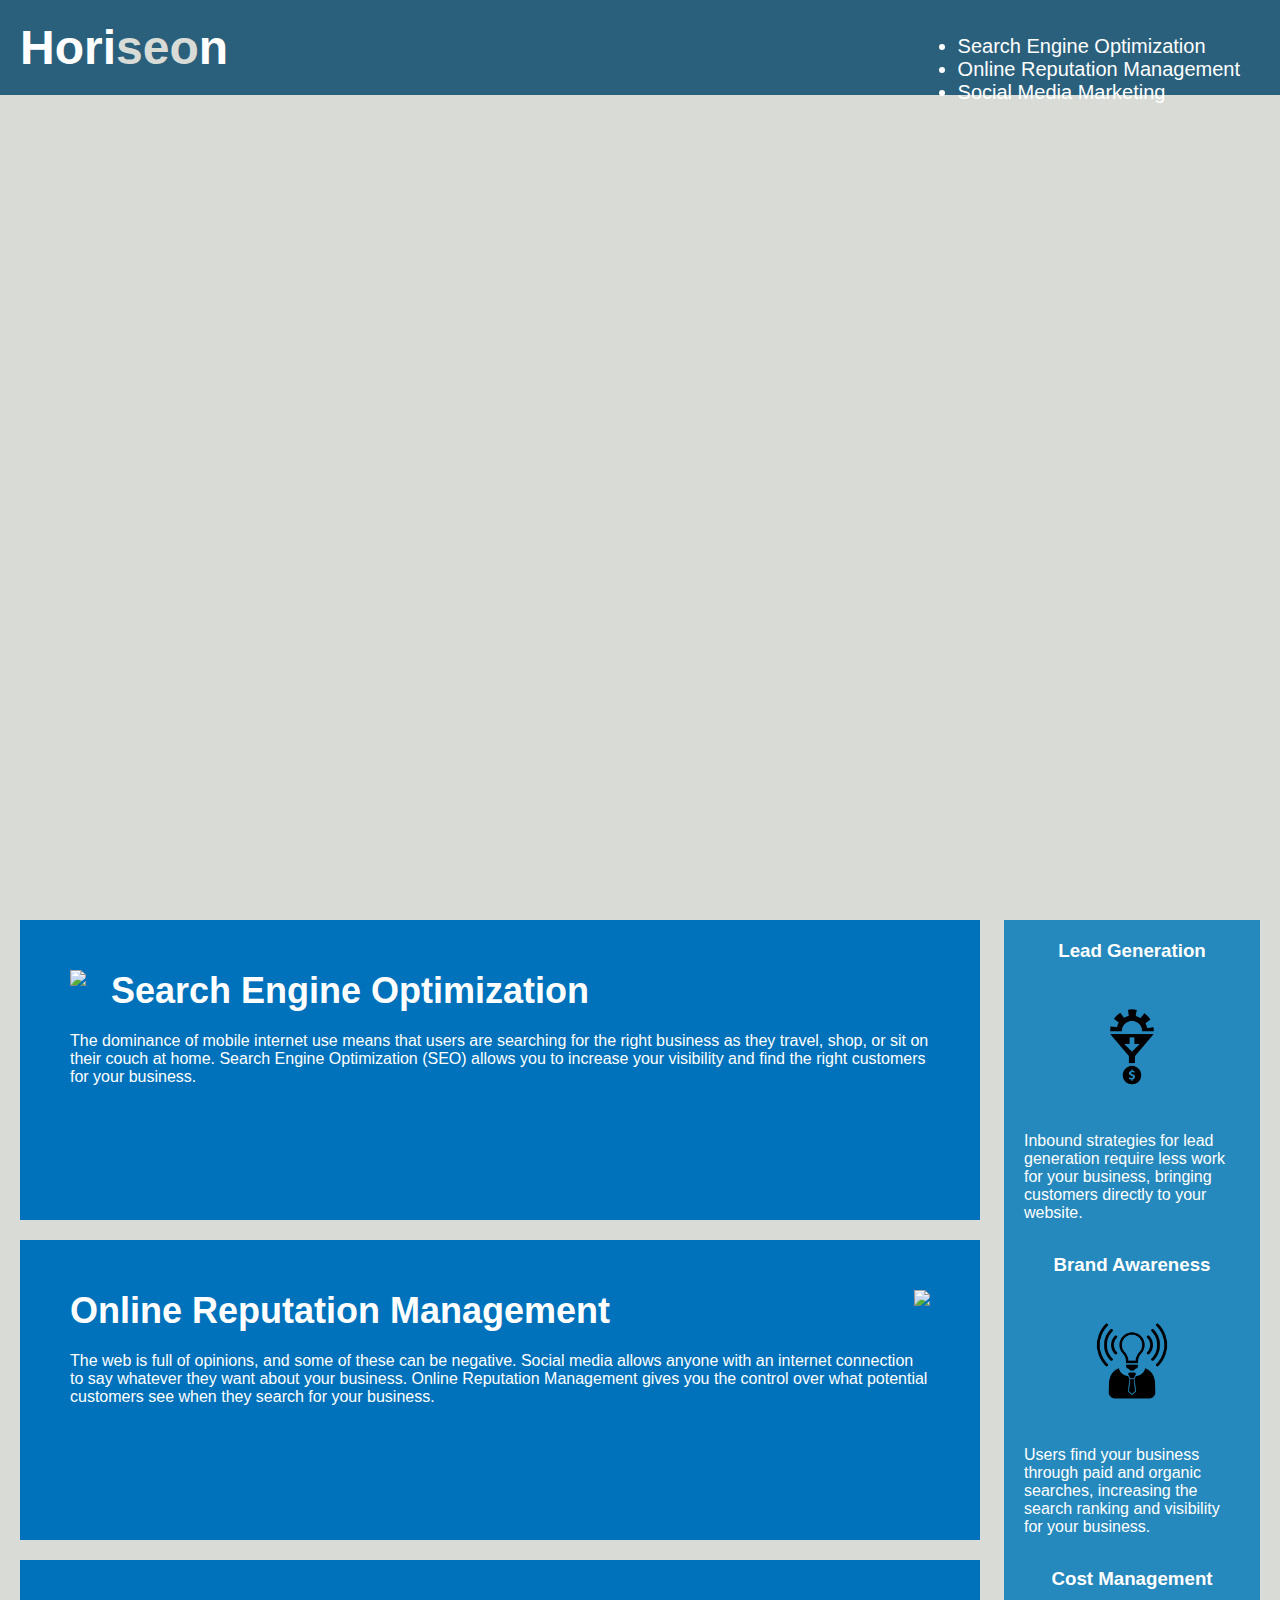
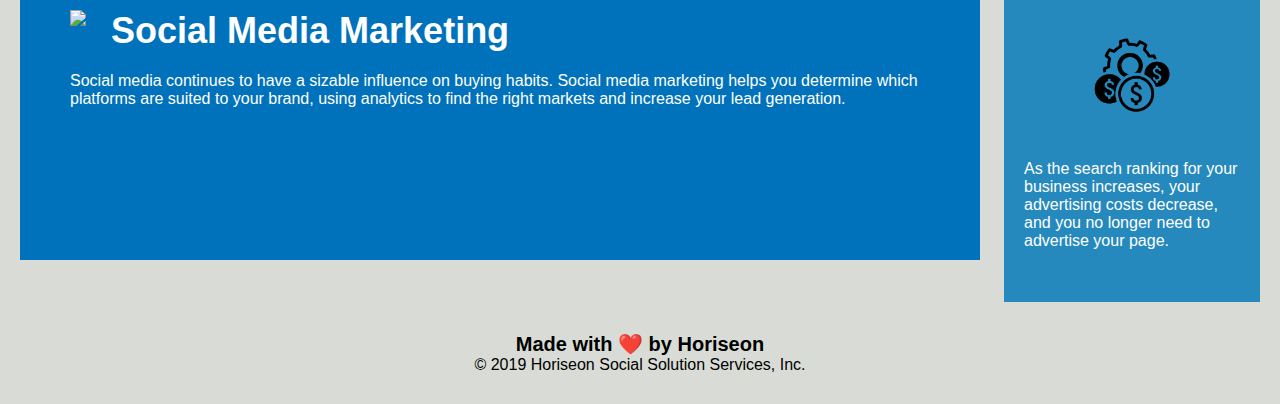
==== Develop/index.html @ b572ea3e "initial commit" ====
<!DOCTYPE html>
<html lang="en-us">

<head>
    <meta charset="UTF-8" />
    <link rel="stylesheet" href="./assets/css/style.css">
    <title>Horiseon Social Solution Services Website</title>
</head>

<body>
    <header class="header">
        <h1>Hori<span id="seo">seo</span>n</h1>
        <section>
            <ul>
                <li>
                    <a href="#search-engine-optimization">Search Engine Optimization</a>
                </li>
                <li>
                    <a href="#online-reputation-management">Online Reputation Management</a>
                </li>
                <li>
                    <a href="#social-media-marketing">Social Media Marketing</a>
                </li>
            </ul>
        </section>
    </header>
    <div class="hero"></div>
    <div class="content">
        <div class="search-engine-optimization">
            <img src="./assets/images/search-engine-optimization.jpg" class="float-left" />
            <h2>Search Engine Optimization</h2>
            <p>
                The dominance of mobile internet use means that users are searching for the right business as they travel, shop, or sit on their couch at home. Search Engine Optimization (SEO) allows you to increase your visibility and find the right customers for your business.
            </p>
        </div>
        <div id="online-reputation-management" class="online-reputation-management">
            <img src="./assets/images/online-reputation-management.jpg" class="float-right" />
            <h2>Online Reputation Management</h2>
            <p>
                The web is full of opinions, and some of these can be negative. Social media allows anyone with an internet connection to say whatever they want about your business. Online Reputation Management gives you the control over what potential customers see when they search for your business.
            </p>
        </div>
        <div id="social-media-marketing" class="social-media-marketing">
            <img src="./assets/images/social-media-marketing.jpg" class="float-left" />
            <h2>Social Media Marketing</h2>
            <p>
                Social media continues to have a sizable influence on buying habits. Social media marketing helps you determine which platforms are suited to your brand, using analytics to find the right markets and increase your lead generation.
            </p>
        </div>
    </div>
    <div class="benefits">
        <div class="benefit-lead">
            <h3>Lead Generation</h3>
            <img src="./assets/images/lead-generation.png" />
            <p>
                Inbound strategies for lead generation require less work for your business, bringing customers directly to your website.
            </p>
        </div>
        <div class="benefit-brand">
            <h3>Brand Awareness</h3>
            <img src="./assets/images/brand-awareness.png" />
            <p>
                Users find your business through paid and organic searches, increasing the search ranking and visibility for your business.
            </p>
        </div>
        <div class="benefit-cost">
            <h3>Cost Management</h3>
            <img src="./assets/images/cost-management.png" />
            <p>
                As the search ranking for your business increases, your advertising costs decrease, and you no longer need to advertise your page.
            </p>
        </div>
    </div>
    <div class="footer">
        <h2>Made with ❤️️ by Horiseon</h2>
        <p>
            &copy; 2019 Horiseon Social Solution Services, Inc.
        </p>
    </div>
</body>

</html>
---- Develop/assets/css/style.css ----
* {
    box-sizing: border-box;
    padding: 0;
    margin: 0;
}

body {
    background-color: #d9dcd6;
}

.header {
    padding: 20px;
    font-family: 'Trebuchet MS', 'Lucida Sans Unicode', 'Lucida Grande', 'Lucida Sans', Arial, sans-serif;
    background-color: #2a607c;
    color: #ffffff;
}

.header h1 {
    display: inline-block;
    font-size: 48px;
}

#seo {
    color: #d9dcd6;
}

section {
    padding-top: 15px;
    margin-right: 20px;
    float: right;
    font-family: 'Gill Sans', 'Gill Sans MT', Calibri, 'Trebuchet MS', sans-serif;
    font-size: 20px;
}

.header div ul {
    list-style-type: none;
}

.header div ul li {
    display: inline-block;
    margin-left: 25px;
}

a {
    color: #ffffff;
    text-decoration: none;
    display: inline;
}

p {
    font-size: 16px;
}

.hero {
    height: 800px;
    width: 100%;
    margin-bottom: 25px;
    background-image: url("../images/digital-marketing-meeting.jpg");
    background-size: cover;
    background-position: center;
}

.float-left {
    float: left;
    margin-right: 25px;
}

.float-right {
    float: right;
    margin-left: 25px;
}

.content {
    width: 75%;
    display: inline-block;
    margin-left: 20px;
}

.benefits {
    margin-right: 20px;
    padding: 20px;
    clear: both;
    float: right;
    width: 20%;
    height: 100%;
    font-family: 'Gill Sans', 'Gill Sans MT', Calibri, 'Trebuchet MS', sans-serif;
    background-color: #2589bd;
}

.benefit-lead {
    margin-bottom: 32px;
    color: #ffffff;
}

.benefit-brand {
    margin-bottom: 32px;
    color: #ffffff;
}

.benefit-cost {
    margin-bottom: 32px;
    color: #ffffff;
}

.benefit-lead h3 {
    margin-bottom: 10px;
    text-align: center;
}

.benefit-brand h3 {
    margin-bottom: 10px;
    text-align: center;
}

.benefit-cost h3 {
    margin-bottom: 10px;
    text-align: center;
}

.benefit-lead img {
    display: block;
    margin: 10px auto;
    max-width: 150px;
}

.benefit-brand img {
    display: block;
    margin: 10px auto;
    max-width: 150px;
}

.benefit-cost img {
    display: block;
    margin: 10px auto;
    max-width: 150px;
}

.search-engine-optimization {
    margin-bottom: 20px;
    padding: 50px;
    height: 300px;
    font-family: 'Gill Sans', 'Gill Sans MT', Calibri, 'Trebuchet MS', sans-serif;
    background-color: #0072bb;
    color: #ffffff;
}

.online-reputation-management {
    margin-bottom: 20px;
    padding: 50px;
    height: 300px;
    font-family: 'Gill Sans', 'Gill Sans MT', Calibri, 'Trebuchet MS', sans-serif;
    background-color: #0072bb;
    color: #ffffff;
}

.social-media-marketing {
    margin-bottom: 20px;
    padding: 50px;
    height: 300px;
    font-family: 'Gill Sans', 'Gill Sans MT', Calibri, 'Trebuchet MS', sans-serif;
    background-color: #0072bb;
    color: #ffffff;
}

.search-engine-optimization img {
    max-height: 200px;
}

.online-reputation-management img {
    max-height: 200px;
}

.social-media-marketing img {
    max-height: 200px;
}

.search-engine-optimization h2 {
    margin-bottom: 20px;
    font-size: 36px;
}

.online-reputation-management h2 {
    margin-bottom: 20px;
    font-size: 36px;
}

.social-media-marketing h2 {
    margin-bottom: 20px;
    font-size: 36px;
}

.footer {
    padding: 30px;
    clear: both;
    font-family: 'Trebuchet MS', 'Lucida Sans Unicode', 'Lucida Grande', 'Lucida Sans', Arial, sans-serif;
    text-align: center;
}

.footer h2 {
    font-size: 20px;
}
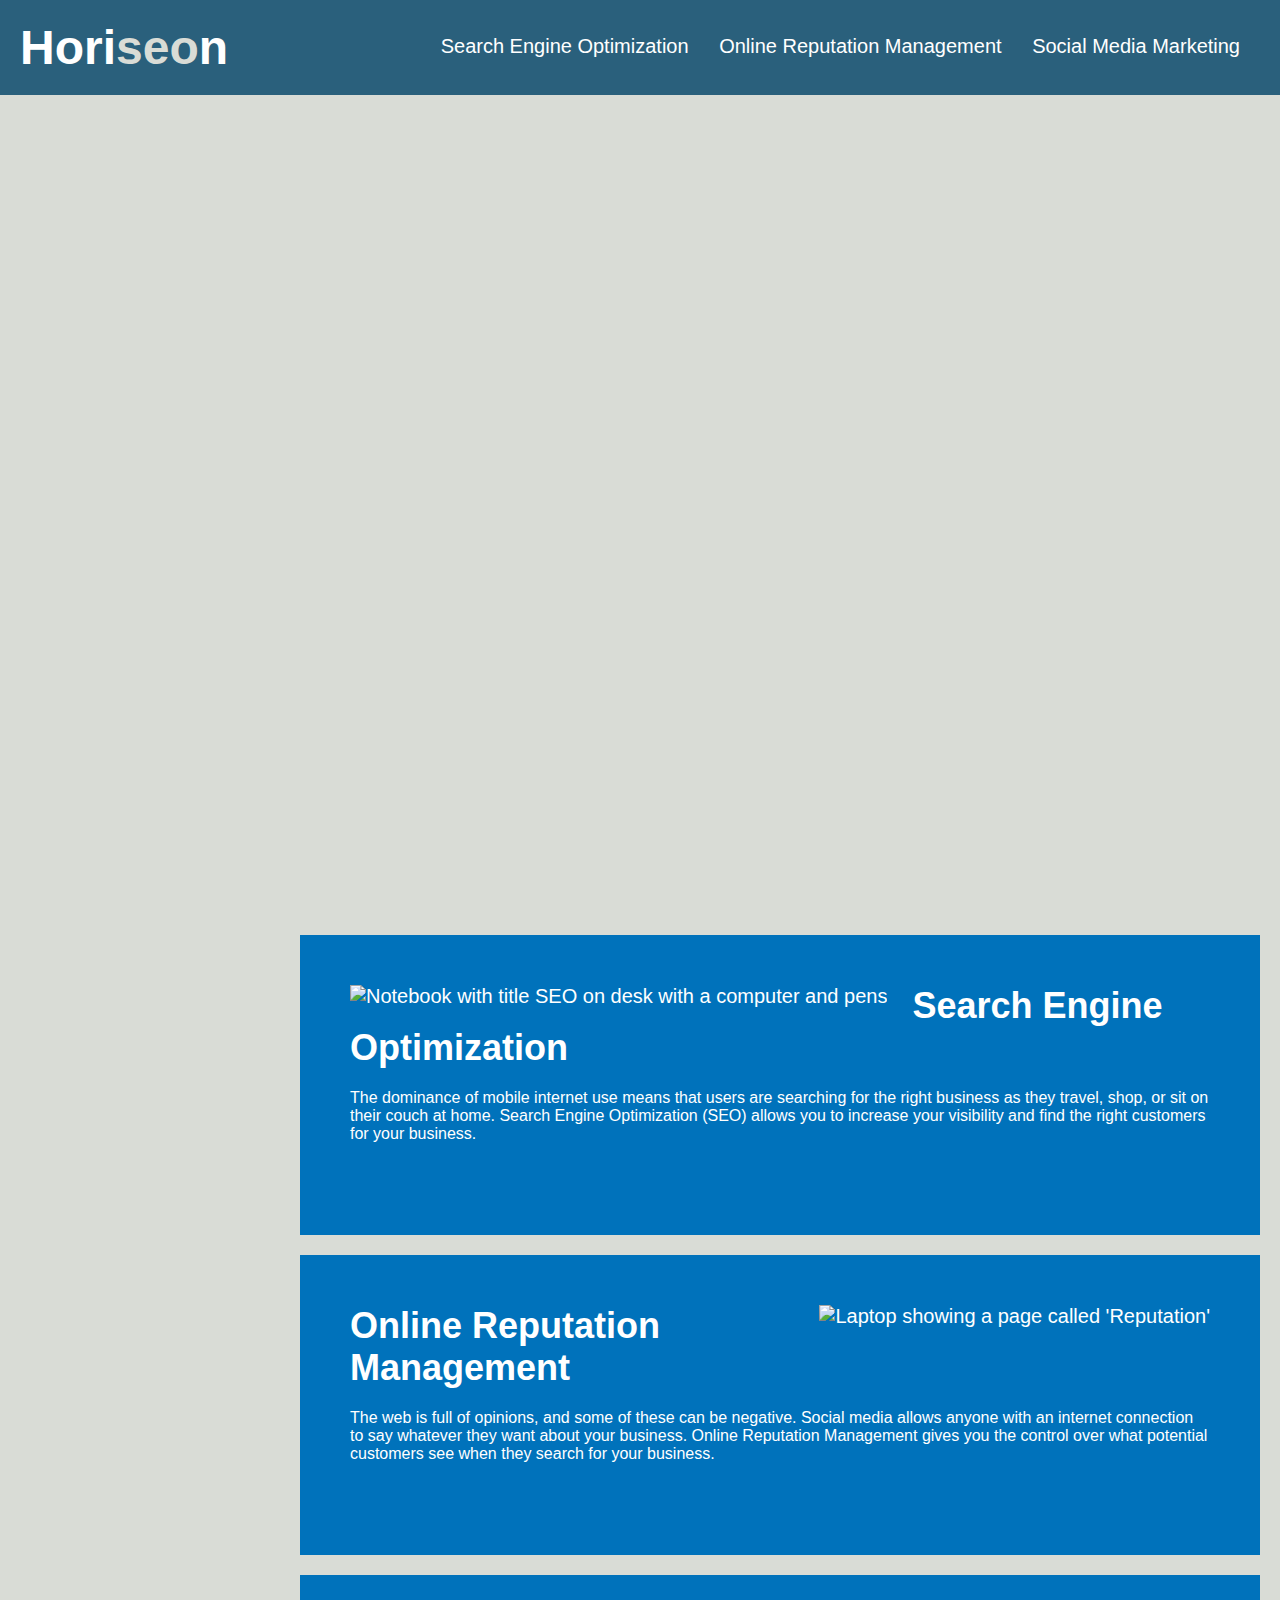
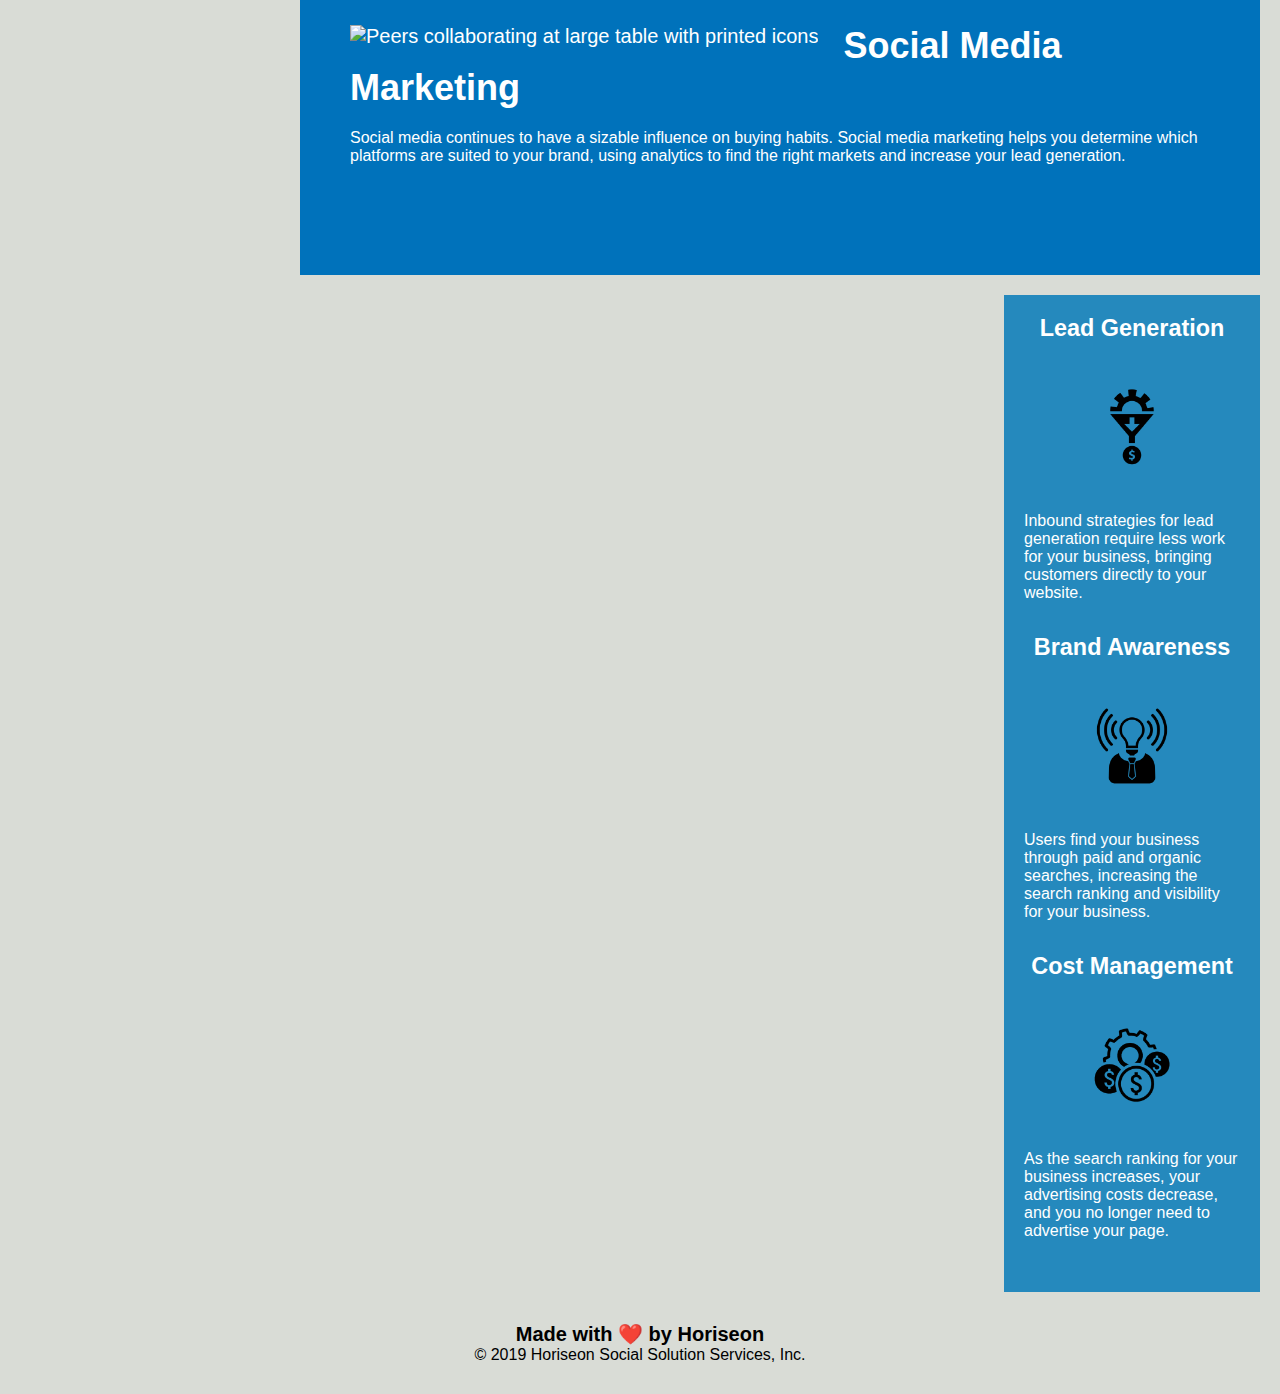
==== commit 2b16316a: "update" ====
--- a/Develop/index.html
+++ b/Develop/index.html
@@ -8,6 +8,7 @@
 </head>
 
 <body>
+    <!-- This heading of the website that contains links to each part of the page. -->
     <header class="header">
         <h1>Hori<span id="seo">seo</span>n</h1>
         <section>
@@ -24,59 +25,63 @@
             </ul>
         </section>
     </header>
-    <div class="hero"></div>
-    <div class="content">
+
+    <section class="hero"></section>
+
+    <section class="content">
         <div class="search-engine-optimization">
-            <img src="./assets/images/search-engine-optimization.jpg" class="float-left" />
+            <img src="./assets/images/search-engine-optimization.jpg" alt="Notebook with title SEO on desk with a computer and pens" class="float-left" />
             <h2>Search Engine Optimization</h2>
             <p>
                 The dominance of mobile internet use means that users are searching for the right business as they travel, shop, or sit on their couch at home. Search Engine Optimization (SEO) allows you to increase your visibility and find the right customers for your business.
             </p>
         </div>
         <div id="online-reputation-management" class="online-reputation-management">
-            <img src="./assets/images/online-reputation-management.jpg" class="float-right" />
+            <img src="./assets/images/online-reputation-management.jpg" alt="Laptop showing a page called 'Reputation'" class="float-right" />
             <h2>Online Reputation Management</h2>
             <p>
                 The web is full of opinions, and some of these can be negative. Social media allows anyone with an internet connection to say whatever they want about your business. Online Reputation Management gives you the control over what potential customers see when they search for your business.
             </p>
         </div>
         <div id="social-media-marketing" class="social-media-marketing">
-            <img src="./assets/images/social-media-marketing.jpg" class="float-left" />
+            <img src="./assets/images/social-media-marketing.jpg" alt="Peers collaborating at large table with printed icons" class="float-left" />
             <h2>Social Media Marketing</h2>
             <p>
                 Social media continues to have a sizable influence on buying habits. Social media marketing helps you determine which platforms are suited to your brand, using analytics to find the right markets and increase your lead generation.
             </p>
         </div>
-    </div>
-    <div class="benefits">
+    </section>
+
+    <section class="benefits">
         <div class="benefit-lead">
             <h3>Lead Generation</h3>
-            <img src="./assets/images/lead-generation.png" />
+            <img src="./assets/images/lead-generation.png" alt="Gear on funnel leading to money"/>
             <p>
                 Inbound strategies for lead generation require less work for your business, bringing customers directly to your website.
             </p>
         </div>
         <div class="benefit-brand">
             <h3>Brand Awareness</h3>
-            <img src="./assets/images/brand-awareness.png" />
+            <img src="./assets/images/brand-awareness.png" alt="Lightbulb on a shirt and tie"/>
             <p>
                 Users find your business through paid and organic searches, increasing the search ranking and visibility for your business.
             </p>
         </div>
         <div class="benefit-cost">
             <h3>Cost Management</h3>
-            <img src="./assets/images/cost-management.png" />
+            <img src="./assets/images/cost-management.png" alt="A gear behind circles containing dollar symbols" />
             <p>
                 As the search ranking for your business increases, your advertising costs decrease, and you no longer need to advertise your page.
             </p>
         </div>
-    </div>
-    <div class="footer">
+    </section>
+
+    <footer class="footer">
         <h2>Made with ❤️️ by Horiseon</h2>
         <p>
             &copy; 2019 Horiseon Social Solution Services, Inc.
         </p>
-    </div>
+    </footer>
 </body>
 
 </html>
--- a/Develop/assets/css/style.css
+++ b/Develop/assets/css/style.css
@@ -8,6 +8,7 @@
     background-color: #d9dcd6;
 }
 
+/* This section will note the changes made to the header. */
 .header {
     padding: 20px;
     font-family: 'Trebuchet MS', 'Lucida Sans Unicode', 'Lucida Grande', 'Lucida Sans', Arial, sans-serif;
@@ -24,6 +25,7 @@
     color: #d9dcd6;
 }
 
+/* This is the default for the website. */
 section {
     padding-top: 15px;
     margin-right: 20px;
@@ -32,11 +34,9 @@
     font-size: 20px;
 }
 
-.header div ul {
+/* Format of the links in the header. */
+.header section ul li {
     list-style-type: none;
-}
-
-.header div ul li {
     display: inline-block;
     margin-left: 25px;
 }
@@ -46,11 +46,12 @@
     text-decoration: none;
     display: inline;
 }
-
+/* Font size for paragraphs. */
 p {
     font-size: 16px;
 }
 
+/* Format of main picture. */
 .hero {
     height: 800px;
     width: 100%;
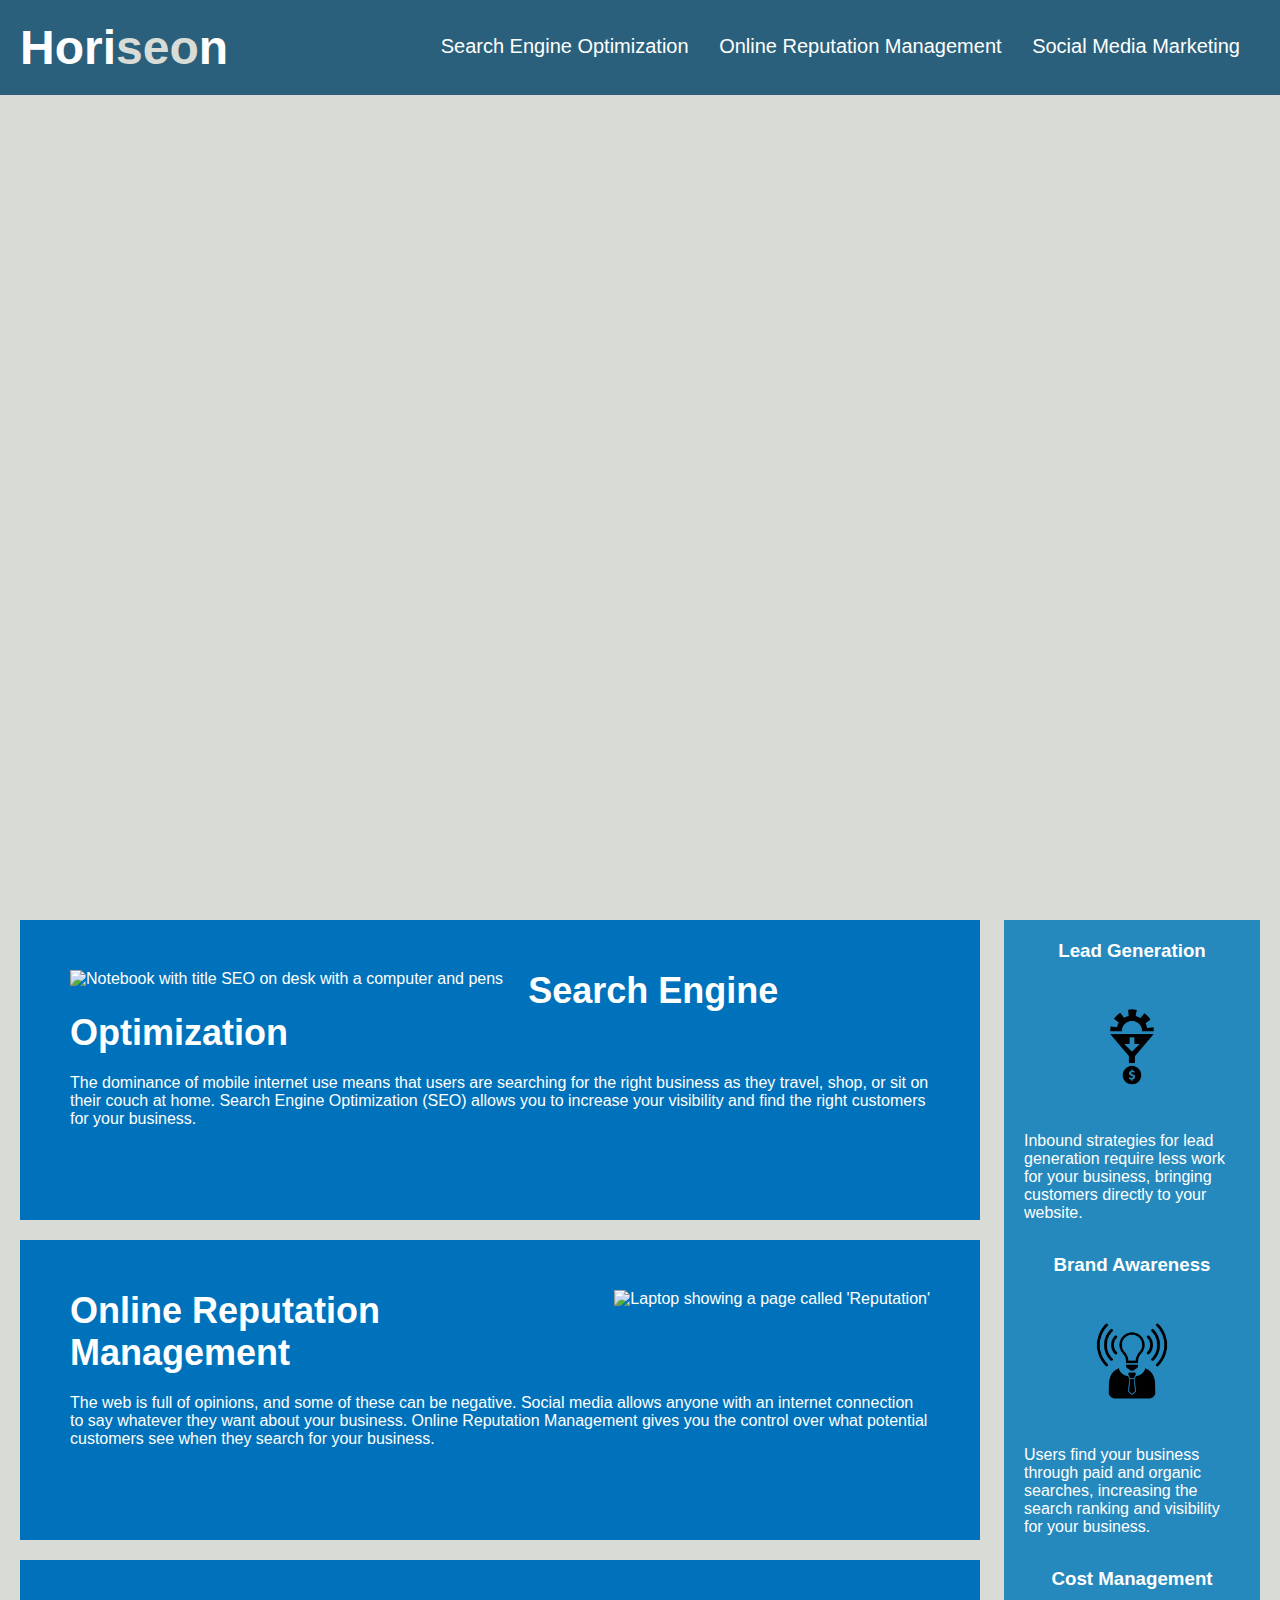
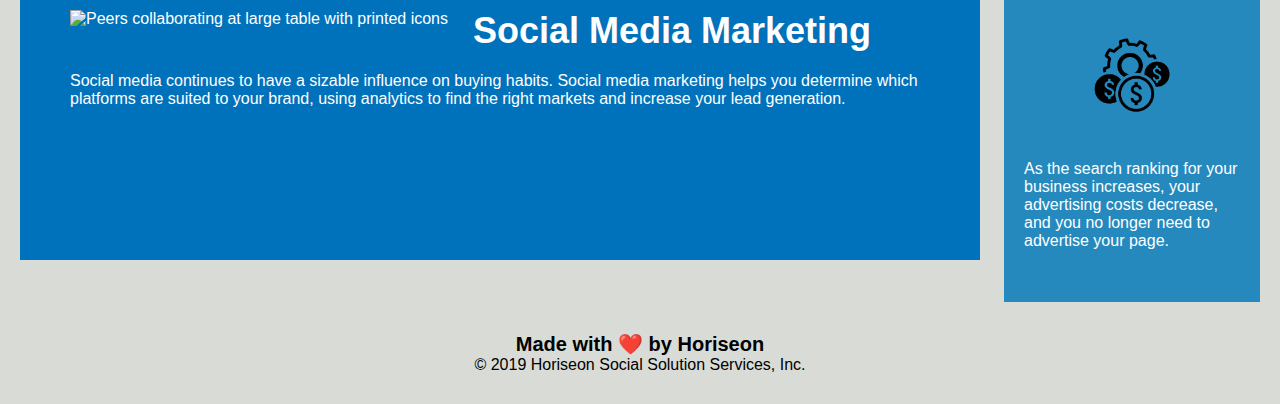
==== commit 4454bec2: "update" ====
--- a/Develop/index.html
+++ b/Develop/index.html
@@ -29,21 +29,21 @@
     <section class="hero"></section>
 
     <section class="content">
-        <div class="search-engine-optimization">
+        <div id="search-engine-optimization" class="quality">
             <img src="./assets/images/search-engine-optimization.jpg" alt="Notebook with title SEO on desk with a computer and pens" class="float-left" />
             <h2>Search Engine Optimization</h2>
             <p>
                 The dominance of mobile internet use means that users are searching for the right business as they travel, shop, or sit on their couch at home. Search Engine Optimization (SEO) allows you to increase your visibility and find the right customers for your business.
             </p>
         </div>
-        <div id="online-reputation-management" class="online-reputation-management">
+        <div id="online-reputation-management" class="quality">
             <img src="./assets/images/online-reputation-management.jpg" alt="Laptop showing a page called 'Reputation'" class="float-right" />
             <h2>Online Reputation Management</h2>
             <p>
                 The web is full of opinions, and some of these can be negative. Social media allows anyone with an internet connection to say whatever they want about your business. Online Reputation Management gives you the control over what potential customers see when they search for your business.
             </p>
         </div>
-        <div id="social-media-marketing" class="social-media-marketing">
+        <div id="social-media-marketing" class="quality">
             <img src="./assets/images/social-media-marketing.jpg" alt="Peers collaborating at large table with printed icons" class="float-left" />
             <h2>Social Media Marketing</h2>
             <p>
@@ -53,21 +53,21 @@
     </section>
 
     <section class="benefits">
-        <div class="benefit-lead">
+        <div class="benefit-sub">
             <h3>Lead Generation</h3>
             <img src="./assets/images/lead-generation.png" alt="Gear on funnel leading to money"/>
             <p>
                 Inbound strategies for lead generation require less work for your business, bringing customers directly to your website.
             </p>
         </div>
-        <div class="benefit-brand">
+        <div class="benefit-sub">
             <h3>Brand Awareness</h3>
             <img src="./assets/images/brand-awareness.png" alt="Lightbulb on a shirt and tie"/>
             <p>
                 Users find your business through paid and organic searches, increasing the search ranking and visibility for your business.
             </p>
         </div>
-        <div class="benefit-cost">
+        <div class="benefit-sub">
             <h3>Cost Management</h3>
             <img src="./assets/images/cost-management.png" alt="A gear behind circles containing dollar symbols" />
             <p>
--- a/Develop/assets/css/style.css
+++ b/Develop/assets/css/style.css
@@ -25,8 +25,8 @@
     color: #d9dcd6;
 }
 
-/* This is the default for the website. */
-section {
+/* This is the default for the header of the website. */
+.header section {
     padding-top: 15px;
     margin-right: 20px;
     float: right;
@@ -44,8 +44,8 @@
 a {
     color: #ffffff;
     text-decoration: none;
-    display: inline;
 }
+
 /* Font size for paragraphs. */
 p {
     font-size: 16px;
@@ -61,6 +61,7 @@
     background-position: center;
 }
 
+/* This defines the contents of the 3 main sections: Search Enginge Optimization, Online Reputation Management, and Social Media Marketing */
 .float-left {
     float: left;
     margin-right: 25px;
@@ -77,6 +78,43 @@
     margin-left: 20px;
 }
 
+#search-engine-optimization {
+    margin-bottom: 20px;
+    padding: 50px;
+    height: 300px;
+    font-family: 'Gill Sans', 'Gill Sans MT', Calibri, 'Trebuchet MS', sans-serif;
+    background-color: #0072bb;
+    color: #ffffff;
+}
+
+#online-reputation-management {
+    margin-bottom: 20px;
+    padding: 50px;
+    height: 300px;
+    font-family: 'Gill Sans', 'Gill Sans MT', Calibri, 'Trebuchet MS', sans-serif;
+    background-color: #0072bb;
+    color: #ffffff;
+}
+
+#social-media-marketing {
+    margin-bottom: 20px;
+    padding: 50px;
+    height: 300px;
+    font-family: 'Gill Sans', 'Gill Sans MT', Calibri, 'Trebuchet MS', sans-serif;
+    background-color: #0072bb;
+    color: #ffffff;
+}
+
+.quality img {
+    max-height: 200px;
+}
+
+.quality h2 {
+    margin-bottom: 20px;
+    font-size: 36px;
+}
+
+/* This defines the contents of the side bar contating Lead Generation, Brand Awareness, and Cost Management */
 .benefits {
     margin-right: 20px;
     padding: 20px;
@@ -88,106 +126,20 @@
     background-color: #2589bd;
 }
 
-.benefit-lead {
+.benefit-sub {
     margin-bottom: 32px;
     color: #ffffff;
 }
 
-.benefit-brand {
-    margin-bottom: 32px;
-    color: #ffffff;
-}
-
-.benefit-cost {
-    margin-bottom: 32px;
-    color: #ffffff;
-}
-
-.benefit-lead h3 {
+.benefit-sub h3 {
     margin-bottom: 10px;
     text-align: center;
 }
 
-.benefit-brand h3 {
-    margin-bottom: 10px;
-    text-align: center;
-}
-
-.benefit-cost h3 {
-    margin-bottom: 10px;
-    text-align: center;
-}
-
-.benefit-lead img {
+.benefit-sub img {
     display: block;
     margin: 10px auto;
     max-width: 150px;
-}
-
-.benefit-brand img {
-    display: block;
-    margin: 10px auto;
-    max-width: 150px;
-}
-
-.benefit-cost img {
-    display: block;
-    margin: 10px auto;
-    max-width: 150px;
-}
-
-.search-engine-optimization {
-    margin-bottom: 20px;
-    padding: 50px;
-    height: 300px;
-    font-family: 'Gill Sans', 'Gill Sans MT', Calibri, 'Trebuchet MS', sans-serif;
-    background-color: #0072bb;
-    color: #ffffff;
-}
-
-.online-reputation-management {
-    margin-bottom: 20px;
-    padding: 50px;
-    height: 300px;
-    font-family: 'Gill Sans', 'Gill Sans MT', Calibri, 'Trebuchet MS', sans-serif;
-    background-color: #0072bb;
-    color: #ffffff;
-}
-
-.social-media-marketing {
-    margin-bottom: 20px;
-    padding: 50px;
-    height: 300px;
-    font-family: 'Gill Sans', 'Gill Sans MT', Calibri, 'Trebuchet MS', sans-serif;
-    background-color: #0072bb;
-    color: #ffffff;
-}
-
-.search-engine-optimization img {
-    max-height: 200px;
-}
-
-.online-reputation-management img {
-    max-height: 200px;
-}
-
-.social-media-marketing img {
-    max-height: 200px;
-}
-
-.search-engine-optimization h2 {
-    margin-bottom: 20px;
-    font-size: 36px;
-}
-
-.online-reputation-management h2 {
-    margin-bottom: 20px;
-    font-size: 36px;
-}
-
-.social-media-marketing h2 {
-    margin-bottom: 20px;
-    font-size: 36px;
 }
 
 .footer {
